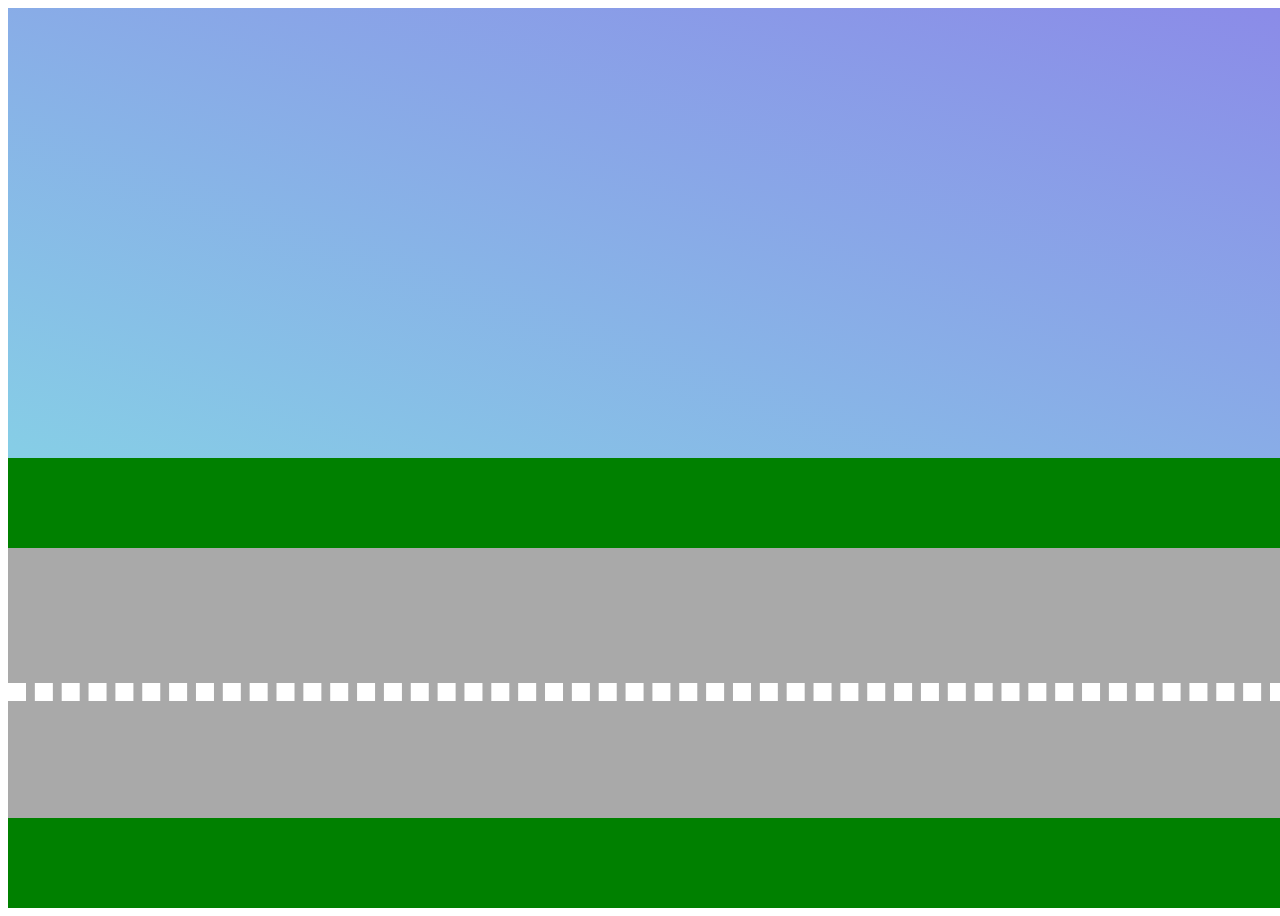
==== Animation/index.html @ 1a9e7eac "Add files via upload" ====
<!DOCTYPE html>
<html lang="en">
<head>
    <meta charset="UTF-8">
    <meta name="viewport" content="width=device-width, initial-scale=1.0">
    <link rel="stylesheet" href="style.css">
    <title>Animation</title>
</head>
<body>
    <div class="sky"></div>
    <div class="grass"></div>
    <div class="road">
        <div class="lines"></div>
    </div>
    <div class="grass"></div>  
</body>
</html>
---- Animation/style.css ----
.sky {
    width: 100vw;
    height: 50vh;
    background-image: linear-gradient(to top right, rgb(134, 206, 230), rgb(139, 139, 232));
}

.grass {
    width: 100vw;
    height: 10vh;
    background-color: green;
}

.road {
    width: 100vw;
    height: 30vh;
    background-color: darkgrey;
}
.lines {
    border: 1vh white dashed;
    height: 0;
    position: relative;
    top: 50%;
}
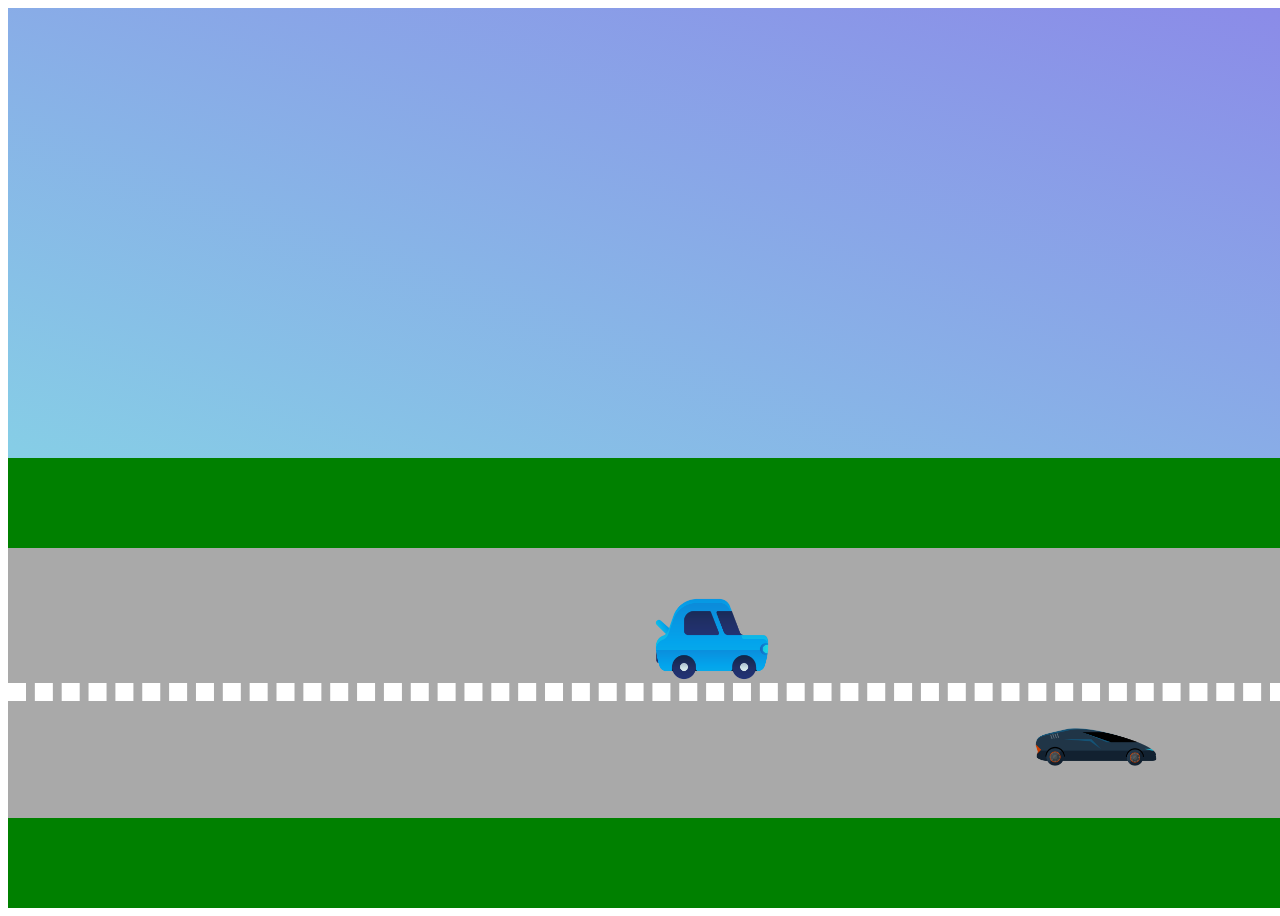
==== commit 441f2fef: "Add files via upload" ====
--- a/Animation/index.html
+++ b/Animation/index.html
@@ -11,6 +11,8 @@
     <div class="grass"></div>
     <div class="road">
         <div class="lines"></div>
+        <img src="car.png" alt="car" class="car">
+        <img src="fastcar.png" alt="fast car" class="fastcar">
     </div>
     <div class="grass"></div>  
 </body>
--- a/Animation/style.css
+++ b/Animation/style.css
@@ -14,10 +14,51 @@
     width: 100vw;
     height: 30vh;
     background-color: darkgrey;
+    position: relative;
 }
 .lines {
     border: 1vh white dashed;
     height: 0;
     position: relative;
     top: 50%;
+}
+
+.car, .fastcar {
+    width: 10%;
+    height: auto;
+    position: absolute;
+    animation-fill-mode: forwards;
+}
+.car {
+    top: 10%;
+    animation-name: caranimation;
+    animation-timing-function: cubic-bezier(0.14, 0.16, 0, 0.95);
+    animation-duration: 5s;
+}
+
+.fastcar {
+    top: 50%;
+    animation-name: fastcaranimation;
+    animation-timing-function: cubic-bezier(0.13, -0.01, 0, 1);
+    animation-duration: 5s;
+}
+
+@keyframes caranimation {
+    from {
+        left: 0%;
+    }
+    to {
+        left: 50%;
+    }
+    
+}
+
+@keyframes fastcaranimation {
+    from {
+        left: 0%;
+    }
+    to {
+        left: 80%;
+    }
+    
 }
